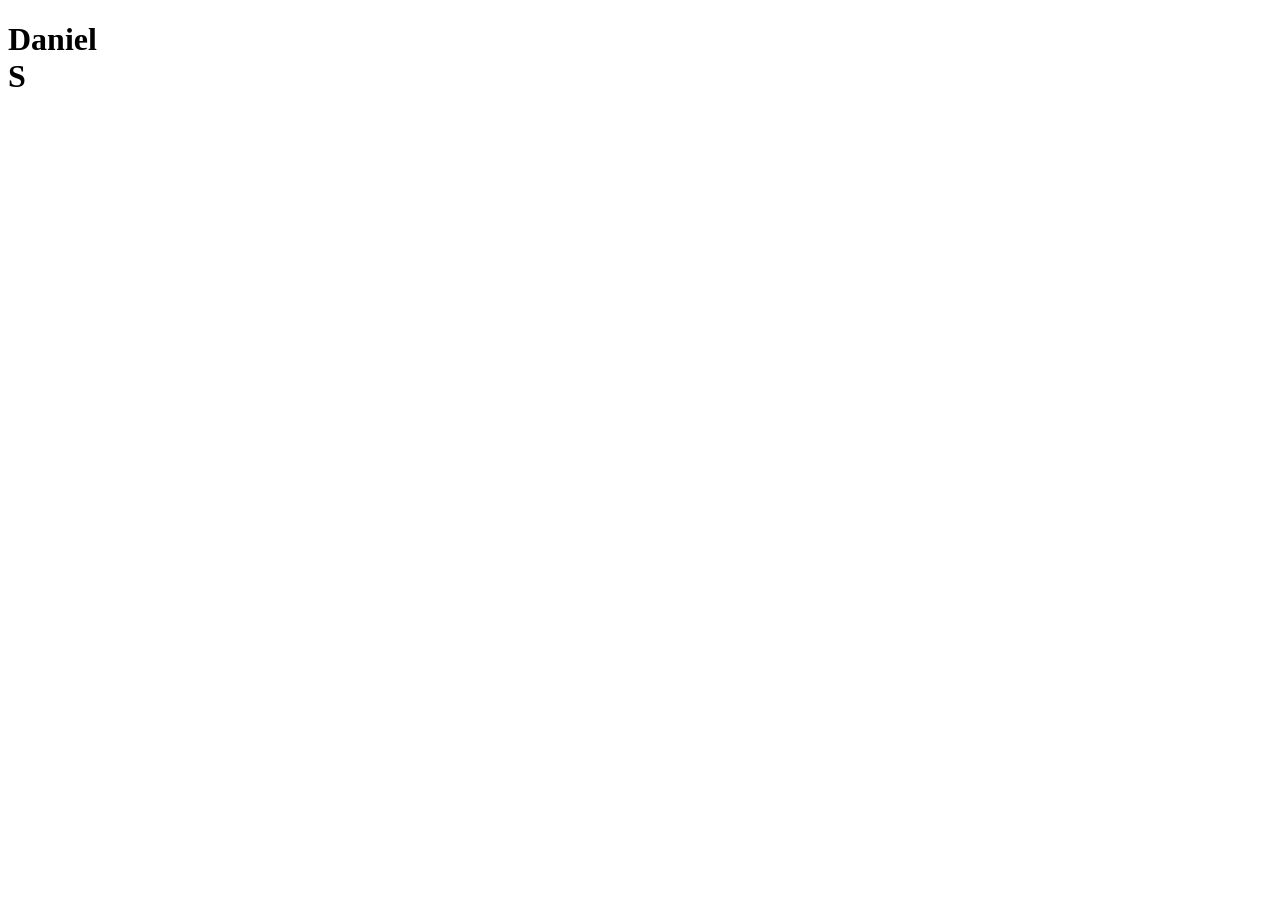
==== portfolio/portfolio.html @ ef9a3cb4 "starting a new project that i dont know when ill finish" ====
<!DOCTYPE html>
<html lang="en">
<head>
    <meta charset="UTF-8">
    <meta name="viewport" content="width=device-width, initial-scale=1.0">
    <title>Daniel S</title>
</head>
<body>
    <header>
        <h1>Daniel <br> 
            S
        </h1>
    </header>
    <main>
        <div class="container">
            <div class="card">
                
            </div>
        </div>
    </main>
</body>
</html>
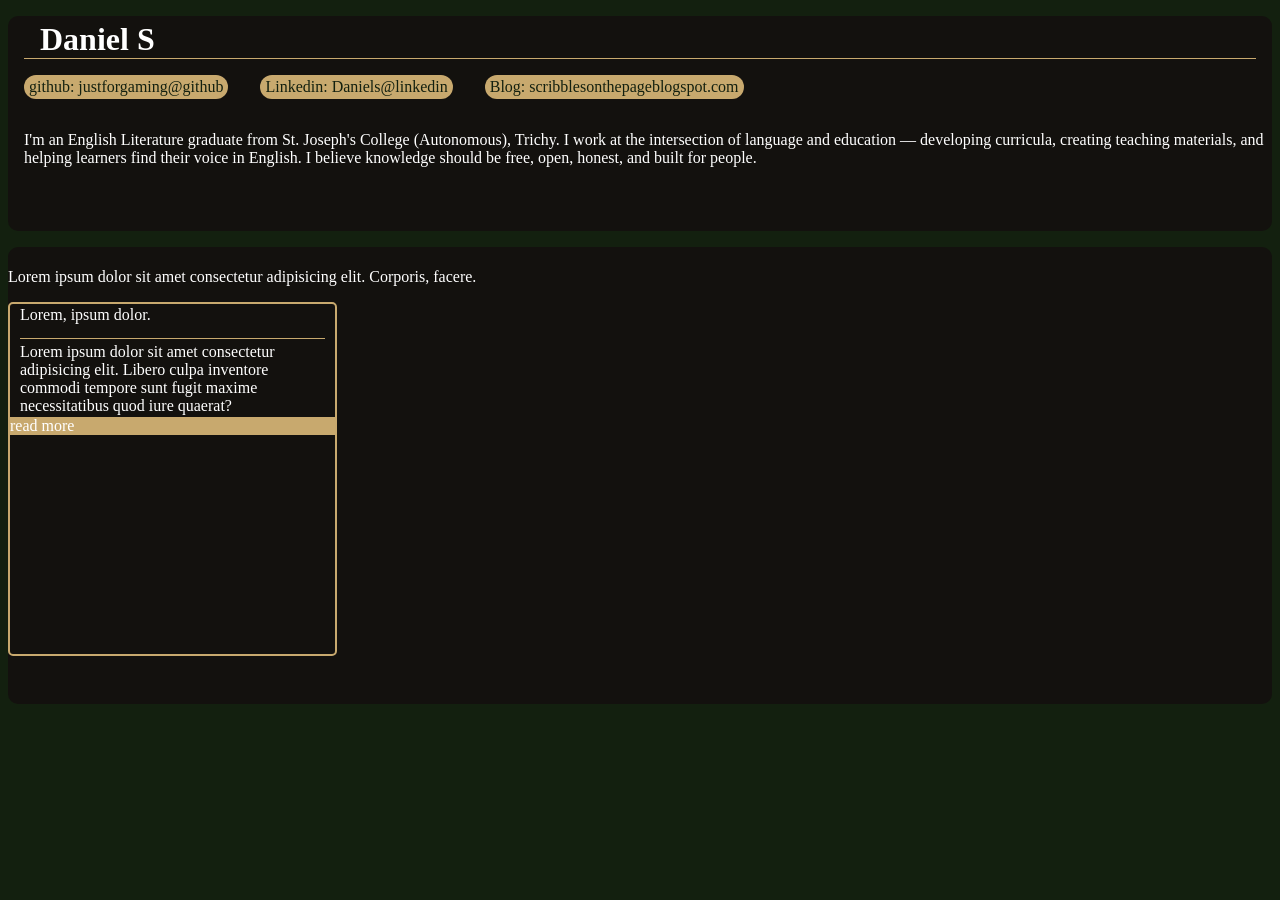
==== commit 40f66e3c: "started a new project following the figma plan that i made have made the basic out line yet to add t" ====
--- a/portfolio/portfolio.html
+++ b/portfolio/portfolio.html
@@ -1,22 +1,45 @@
-<!DOCTYPE html>
 <html lang="en">
 <head>
     <meta charset="UTF-8">
     <meta name="viewport" content="width=device-width, initial-scale=1.0">
+    <link rel="stylesheet" href="main.css">
     <title>Daniel S</title>
 </head>
 <body>
-    <header>
-        <h1>Daniel <br> 
-            S
-        </h1>
-    </header>
-    <main>
-        <div class="container">
-            <div class="card">
-                
+    <div class="bg_card">
+    <h1>Daniel S</h1>
+    <nav class="navi_links">
+        <div class="link">
+            <a href="http://">github: justforgaming@github</a>
+            
+        </div>
+        <div class="link">
+            <a href="http://">Linkedin: Daniels@linkedin</a>
+            
+        </div>
+        <div class="link">
+            <a href="http://">Blog: scribblesonthepageblogspot.com</a>
+            
+        </div>
+    </nav>
+    <div class="intro">
+    <p>I'm an English Literature graduate from St. Joseph's College (Autonomous), Trichy. I work at the intersection of language and education — developing curricula, creating teaching materials, and helping learners find their voice in English. I believe knowledge should be free, open, honest, and built for people.</p>    
+    </div>
+    </div>
+    <div class="bg_card">
+        <p>Lorem ipsum dolor sit amet consectetur adipisicing elit. Corporis, facere.</p>
+        <div class="post_cards">
+            <div class="post_card">  
+            <div class="card_title">
+                Lorem, ipsum dolor.
+            </div>
+            <div class="card_content">
+                Lorem ipsum dolor sit amet consectetur adipisicing elit. Libero culpa inventore commodi tempore sunt fugit maxime necessitatibus quod iure quaerat?
+            </div>
+            <div class="card_rm">
+                read more
+            </div>
             </div>
         </div>
-    </main>
-</body>
-</html>+    </div>
+</body>
--- a/portfolio/main.css
+++ b/portfolio/main.css
@@ -0,0 +1,76 @@
+:root {
+    --accent:#C8A96E;
+    --main-bg:#13110E;
+    --alt-bg:#13200f;
+}
+a {
+    text-decoration: none;
+    color: var(--alt-bg);
+}
+body{
+    background-color: var(--alt-bg);
+    color: white;
+}
+.bg_card {
+    background-color: var(--main-bg);
+    border-radius: 10px;
+    padding-top: 5px;
+    padding-bottom: 3rem;
+    margin: 1rem 0rem;
+}
+h1 {
+    border-bottom:  1px solid var(--accent);
+    margin: 0rem 1rem;
+    padding-left: 1rem;
+}
+
+.navi_links {
+    display: flex;
+}
+
+.link {
+    align-self: flex-start;
+    background-color: var(--accent);
+    padding: 3px 5px;
+    margin: 1rem;
+    border-radius: 25px;
+
+}
+
+.intro {
+    padding-left: 1rem;
+}
+
+.post_cards {
+    display: flex;
+    
+}
+
+.post_card{
+    border: 2px solid var(--accent);
+    border-radius: 5px;
+    align-self: flex-start;
+    min-width: 150px;  /* Minimum width of 100 pixels */
+    max-width: 325px;  /* Maximum width of 300 pixels */
+    min-height: 350px;
+    display: flex;
+    flex-direction: column;
+
+}
+
+.card_title {
+    border-bottom: 1px solid var(--accent);
+    margin: 2px 10px;
+    min-height: 2rem;
+    max-height: 2.5rem;
+}
+.card_content {
+    margin: 2px 10px;
+    min-height: auto;
+}
+
+.card_rm {
+    min-height: fit-content;
+    max-height: fit-content;
+    background-color: var(--accent);
+}
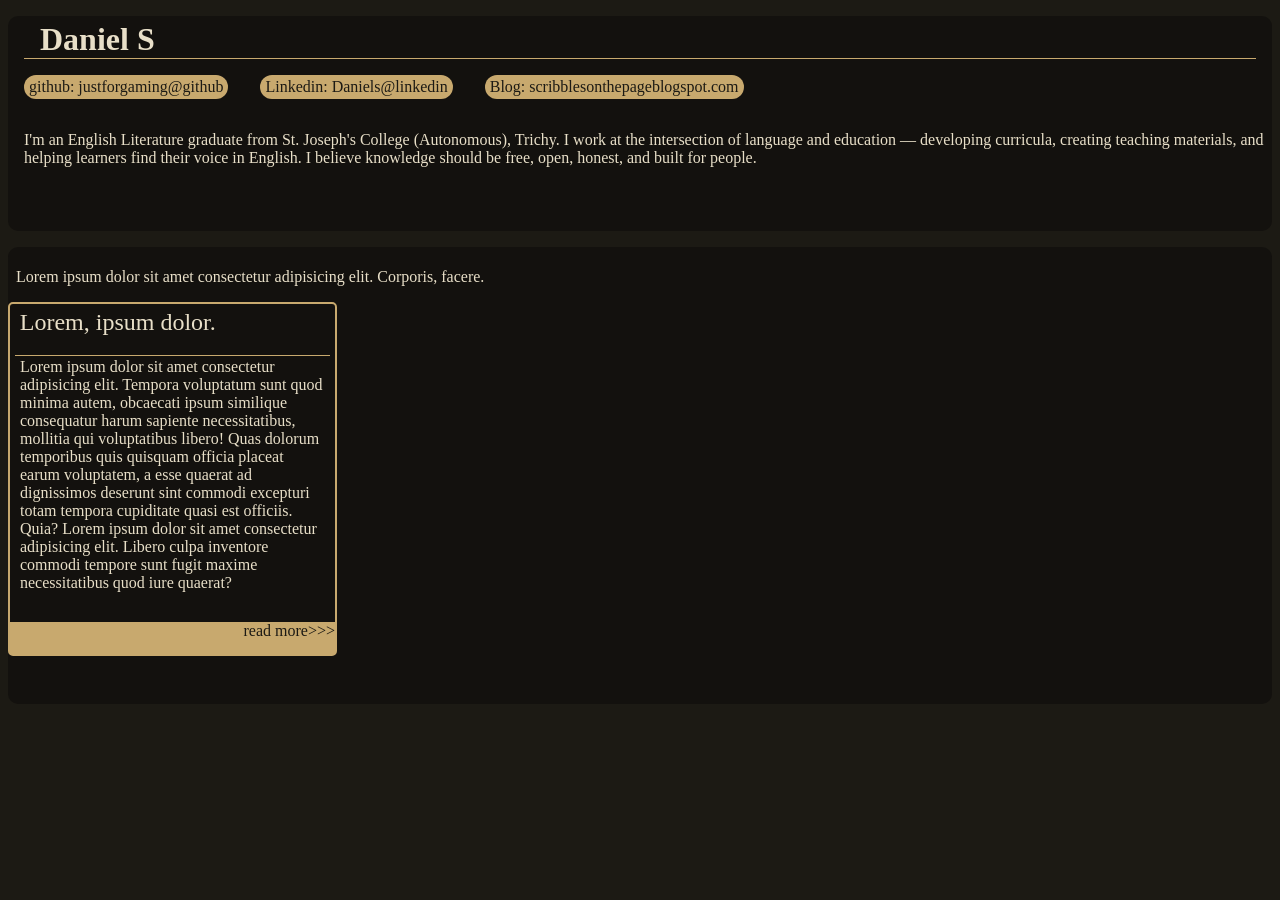
==== commit 0ebfbe17: "overflow-y for the navi links minor polishing works like changing the background colour and the post" ====
--- a/portfolio/portfolio.html
+++ b/portfolio/portfolio.html
@@ -27,17 +27,19 @@
     </div>
     </div>
     <div class="bg_card">
-        <p>Lorem ipsum dolor sit amet consectetur adipisicing elit. Corporis, facere.</p>
+        <p class="post_intro">Lorem ipsum dolor sit amet consectetur adipisicing elit. Corporis, facere.</p>
         <div class="post_cards">
             <div class="post_card">  
             <div class="card_title">
                 Lorem, ipsum dolor.
             </div>
             <div class="card_content">
+                Lorem ipsum dolor sit amet consectetur adipisicing elit. Tempora voluptatum sunt quod minima autem, obcaecati ipsum similique consequatur harum sapiente necessitatibus, mollitia qui voluptatibus libero! Quas dolorum temporibus quis quisquam officia placeat earum voluptatem, a esse quaerat ad dignissimos deserunt sint commodi excepturi totam tempora cupiditate quasi est officiis. Quia?
                 Lorem ipsum dolor sit amet consectetur adipisicing elit. Libero culpa inventore commodi tempore sunt fugit maxime necessitatibus quod iure quaerat?
             </div>
             <div class="card_rm">
-                read more
+                <a href="">read more>>></a>
+                
             </div>
             </div>
         </div>
--- a/portfolio/main.css
+++ b/portfolio/main.css
@@ -1,7 +1,8 @@
 :root {
-    --accent:#C8A96E;
-    --main-bg:#13110E;
-    --alt-bg:#13200f;
+    --accent:   #C8A96E;  
+    --main-bg:  #13110E;  
+    --alt-bg:   #1C1A14;  
+    --text:     #E8DFC8;  
 }
 a {
     text-decoration: none;
@@ -9,7 +10,7 @@
 }
 body{
     background-color: var(--alt-bg);
-    color: white;
+    color: var(--text);
 }
 .bg_card {
     background-color: var(--main-bg);
@@ -26,11 +27,13 @@
 
 .navi_links {
     display: flex;
+    overflow-y: auto;
 }
 
 .link {
     align-self: flex-start;
     background-color: var(--accent);
+    min-width: fit-content;
     padding: 3px 5px;
     margin: 1rem;
     border-radius: 25px;
@@ -58,19 +61,27 @@
 
 }
 
+.post_intro {
+    margin: 1rem .5rem;
+}
+
 .card_title {
     border-bottom: 1px solid var(--accent);
-    margin: 2px 10px;
-    min-height: 2rem;
-    max-height: 2.5rem;
+    flex-grow: 1;
+    padding: .3rem;
+    margin: 0px 5px;
+    font-size: 1.5rem;
 }
 .card_content {
     margin: 2px 10px;
-    min-height: auto;
+    flex-grow: 2;
 }
 
 .card_rm {
     min-height: fit-content;
     max-height: fit-content;
     background-color: var(--accent);
+    text-align: end;
+    flex-grow: 1;
+
 }
